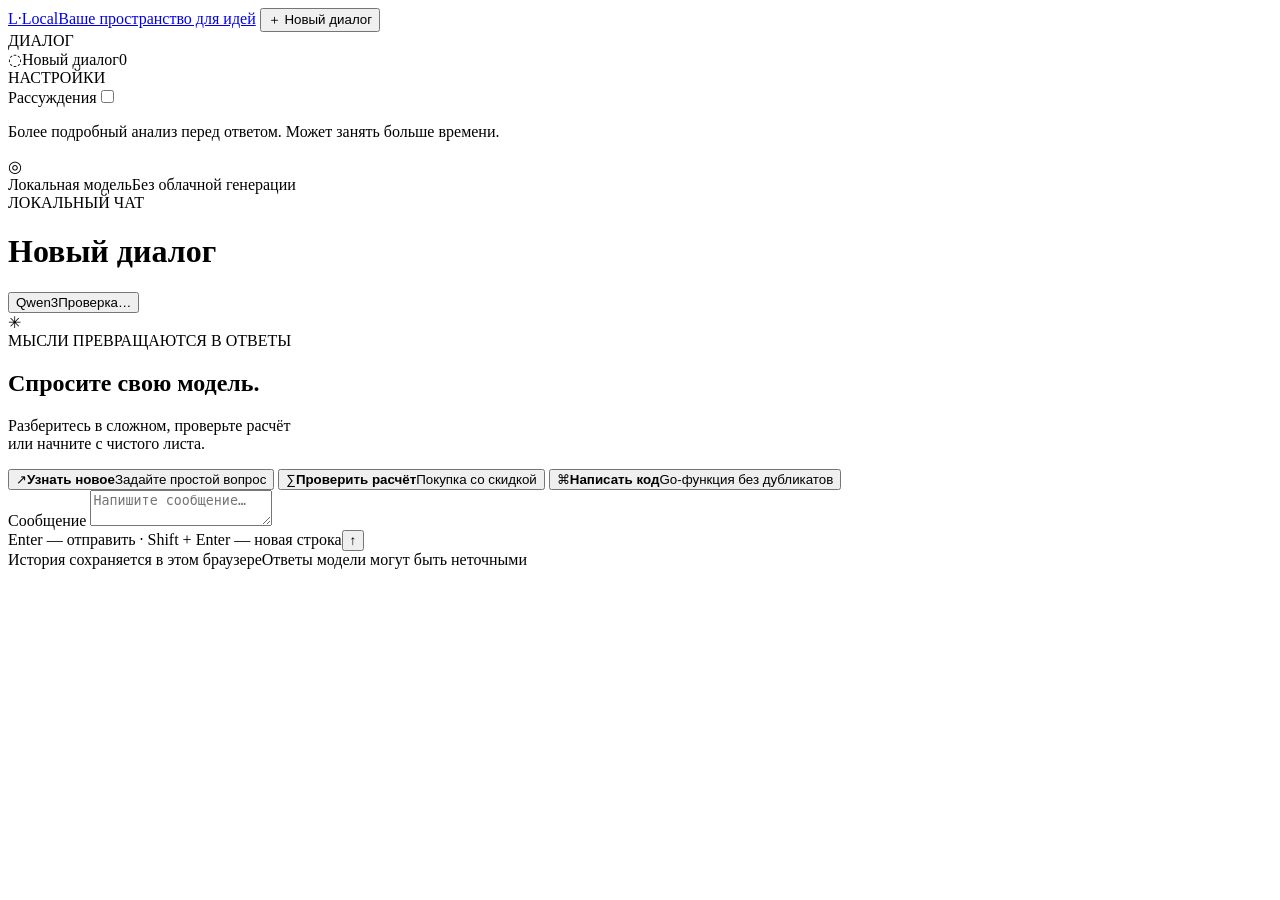
==== internal/web/assets/index.html @ 2e652b10 "Add Dockerized local LLM web chat with streaming and history" ====
<!doctype html>
<html lang="ru">
<head>
  <meta charset="UTF-8">
  <meta name="viewport" content="width=device-width, initial-scale=1">
  <meta name="color-scheme" content="light">
  <title>Local — чат с вашей моделью</title>
  <link rel="stylesheet" href="/style.css">
  <script src="/app.js" defer></script>
</head>
<body>
  <div class="layout">
    <aside class="sidebar">
      <a class="brand" href="/"><span class="brand-mark">L<span>·</span></span><span>Local<span class="brand-sub">Ваше пространство для идей</span></span></a>
      <button id="new-chat" class="new-chat" type="button"><span>＋</span> Новый диалог</button>
      <div class="sidebar-label">ДИАЛОГ</div>
      <div class="current-chat"><span class="chat-icon">◌</span><span id="sidebar-title">Новый диалог</span><span id="turn-count" class="count">0</span></div>
      <div class="settings">
        <div class="sidebar-label">НАСТРОЙКИ</div>
        <label class="think-setting" for="think"><span>Рассуждения</span><input id="think" type="checkbox"><span class="toggle" aria-hidden="true"></span></label>
        <p>Более подробный анализ перед ответом. Может занять больше времени.</p>
      </div>
      <div class="sidebar-footer"><span class="local-icon">◎</span><div>Локальная модель<span>Без облачной генерации</span></div></div>
    </aside>
    <main>
      <header class="topbar">
        <div><div class="eyebrow">ЛОКАЛЬНЫЙ ЧАТ</div><h1 id="dialog-title">Новый диалог</h1></div>
        <button id="connection" class="connection" type="button" title="Проверить состояние модели"><span id="status-dot" class="status-dot"></span><span id="model">Qwen3</span><span id="status-label">Проверка…</span></button>
      </header>
      <div id="notice" class="notice" role="alert" hidden></div>
      <div id="messages" class="messages">
        <section id="welcome" class="welcome">
          <div class="hero-symbol">✳</div>
          <div class="eyebrow">МЫСЛИ ПРЕВРАЩАЮТСЯ В ОТВЕТЫ</div>
          <h2>Спросите свою модель.</h2>
          <p>Разберитесь в сложном, проверьте расчёт<br>или начните с чистого листа.</p>
          <div class="suggestions">
            <button type="button" data-prompt="Назови столицу Франции. Ответь одним предложением по-русски."><span class="suggestion-icon">↗</span><strong>Узнать новое</strong><span>Задайте простой вопрос</span></button>
            <button type="button" data-prompt="Покупатель берёт 3 товара по 1200 рублей. Скидка 15% на всю сумму. Сколько он заплатит? Покажи вычисление и итог."><span class="suggestion-icon">∑</span><strong>Проверить расчёт</strong><span>Покупка со скидкой</span></button>
            <button type="button" data-prompt="Напиши на Go функцию Unique(values []int) []int: убери дубликаты, сохрани порядок. Используй map. Для [3, 1, 3, 2, 1] результат [3, 1, 2]. Только код функции."><span class="suggestion-icon">⌘</span><strong>Написать код</strong><span>Go-функция без дубликатов</span></button>
          </div>
        </section>
        <div id="conversation"></div>
        <div id="bottom-anchor"></div>
      </div>
      <div class="composer-wrap">
        <form id="chat-form" class="composer">
          <label for="prompt" class="sr-only">Сообщение</label>
          <textarea id="prompt" rows="2" maxlength="4000" placeholder="Напишите сообщение…" required></textarea>
          <div class="composer-bottom"><span id="composer-hint">Enter — отправить · Shift + Enter — новая строка</span><button id="stop" class="stop" type="button" hidden>■ Остановить</button><button id="send" class="send" type="submit" aria-label="Отправить сообщение">↑</button></div>
        </form>
        <div class="composer-foot"><span>История сохраняется в этом браузере</span><span>Ответы модели могут быть неточными</span></div>
      </div>
    </main>
  </div>
</body>
</html>
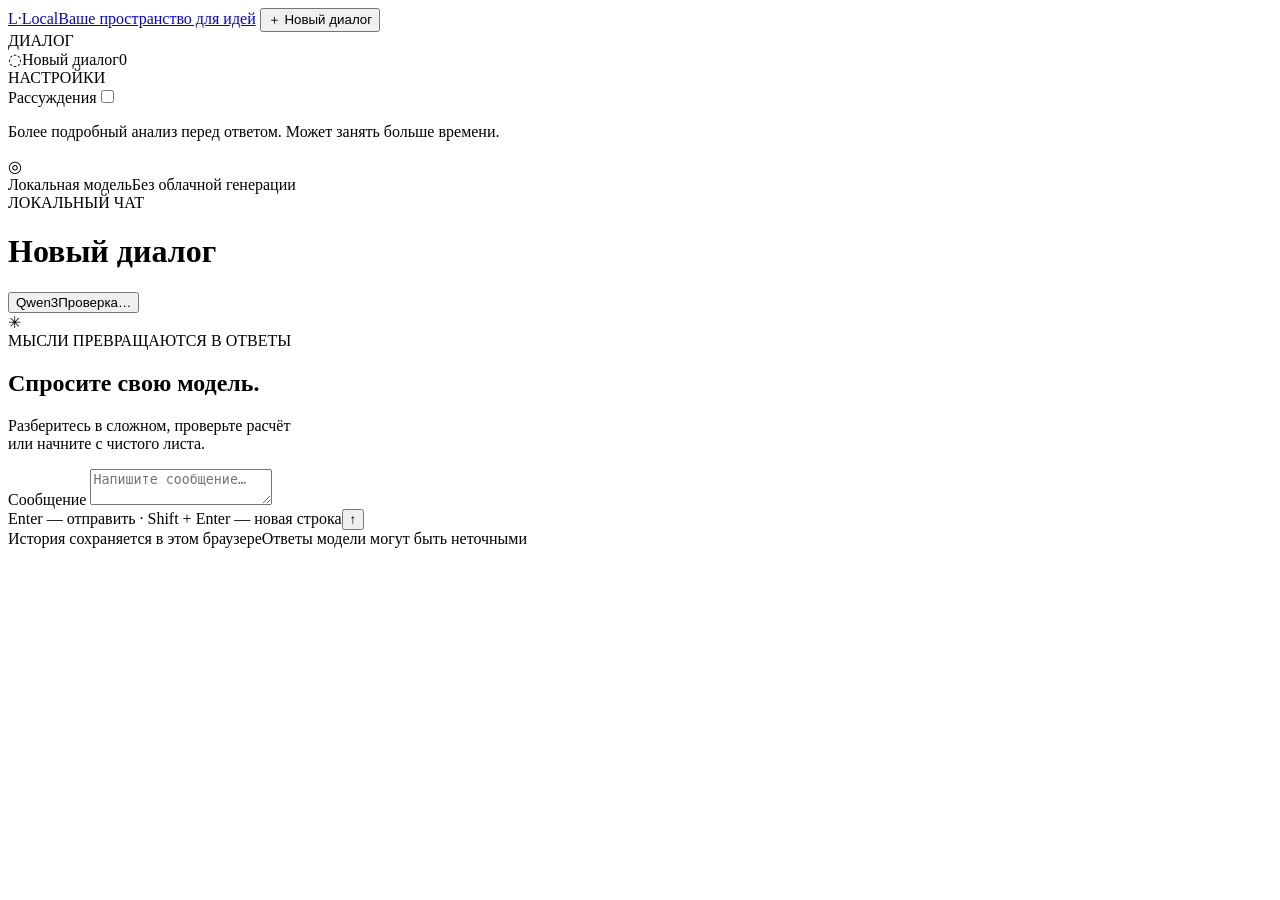
==== commit 36e956f0: "Remove welcome screen prompt suggestions" ====
--- a/internal/web/assets/index.html
+++ b/internal/web/assets/index.html
@@ -34,11 +34,6 @@
           <div class="eyebrow">МЫСЛИ ПРЕВРАЩАЮТСЯ В ОТВЕТЫ</div>
           <h2>Спросите свою модель.</h2>
           <p>Разберитесь в сложном, проверьте расчёт<br>или начните с чистого листа.</p>
-          <div class="suggestions">
-            <button type="button" data-prompt="Назови столицу Франции. Ответь одним предложением по-русски."><span class="suggestion-icon">↗</span><strong>Узнать новое</strong><span>Задайте простой вопрос</span></button>
-            <button type="button" data-prompt="Покупатель берёт 3 товара по 1200 рублей. Скидка 15% на всю сумму. Сколько он заплатит? Покажи вычисление и итог."><span class="suggestion-icon">∑</span><strong>Проверить расчёт</strong><span>Покупка со скидкой</span></button>
-            <button type="button" data-prompt="Напиши на Go функцию Unique(values []int) []int: убери дубликаты, сохрани порядок. Используй map. Для [3, 1, 3, 2, 1] результат [3, 1, 2]. Только код функции."><span class="suggestion-icon">⌘</span><strong>Написать код</strong><span>Go-функция без дубликатов</span></button>
-          </div>
         </section>
         <div id="conversation"></div>
         <div id="bottom-anchor"></div>
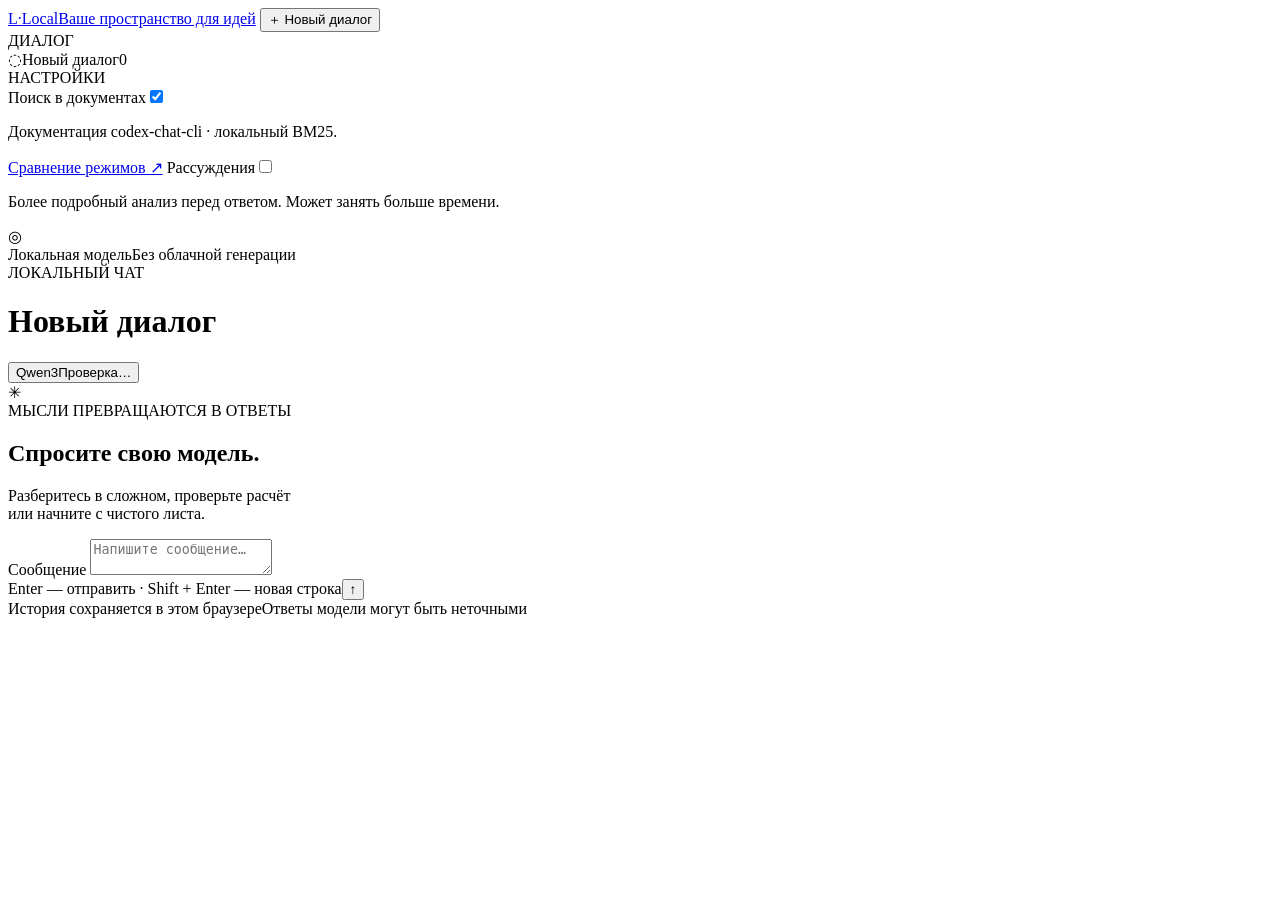
==== commit 6ce9247d: "Add local BM25 RAG with citations and evaluation" ====
--- a/internal/web/assets/index.html
+++ b/internal/web/assets/index.html
@@ -17,6 +17,9 @@
       <div class="current-chat"><span class="chat-icon">◌</span><span id="sidebar-title">Новый диалог</span><span id="turn-count" class="count">0</span></div>
       <div class="settings">
         <div class="sidebar-label">НАСТРОЙКИ</div>
+        <label class="think-setting" for="rag"><span>Поиск в документах</span><input id="rag" type="checkbox" checked><span class="toggle" aria-hidden="true"></span></label>
+        <p>Документация codex-chat-cli · локальный BM25.</p>
+        <a class="report-link" href="/comparison">Сравнение режимов ↗</a>
         <label class="think-setting" for="think"><span>Рассуждения</span><input id="think" type="checkbox"><span class="toggle" aria-hidden="true"></span></label>
         <p>Более подробный анализ перед ответом. Может занять больше времени.</p>
       </div>
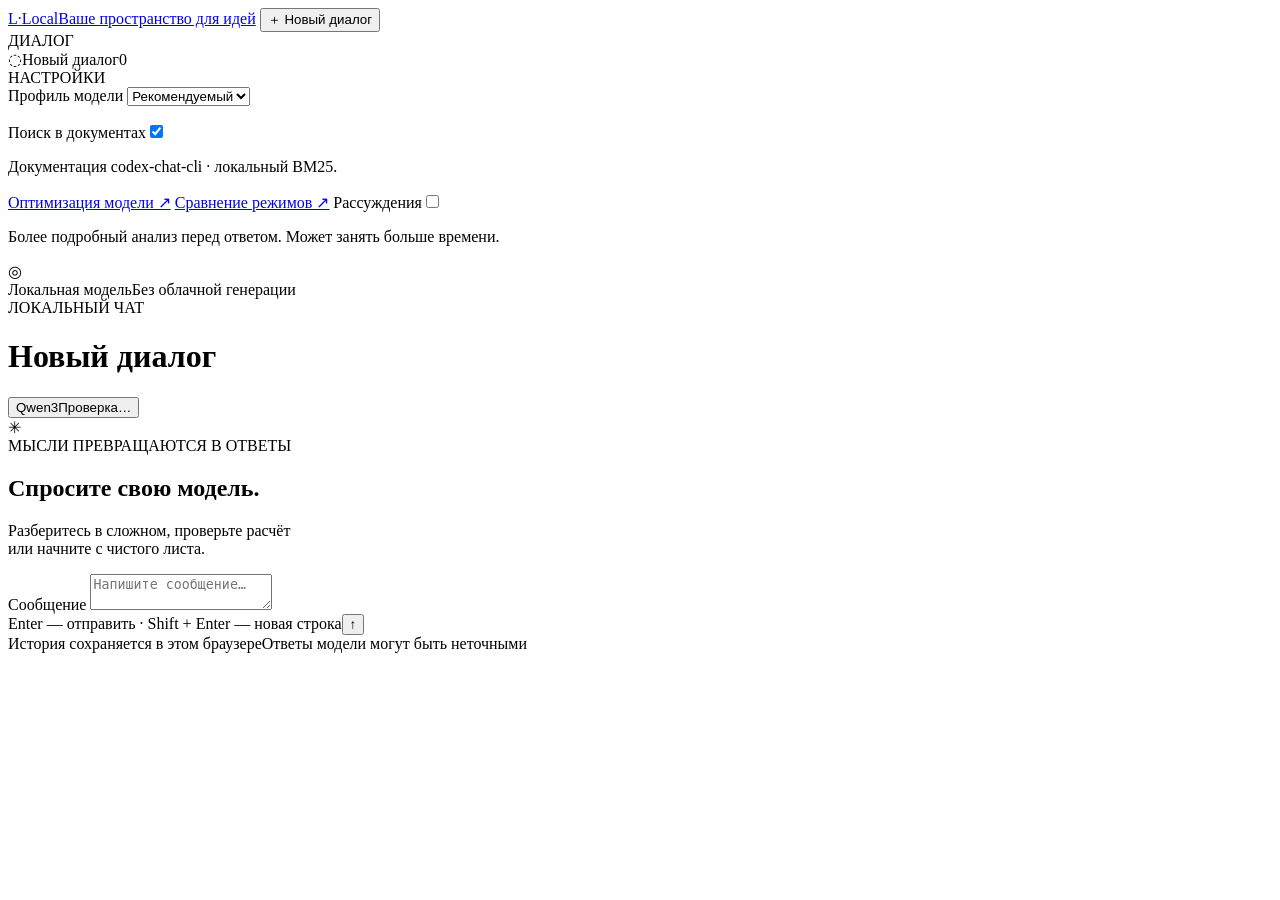
==== commit df7c3150: "Add local RAG optimization profiles and measured quality/resource comparison" ====
--- a/internal/web/assets/index.html
+++ b/internal/web/assets/index.html
@@ -17,8 +17,12 @@
       <div class="current-chat"><span class="chat-icon">◌</span><span id="sidebar-title">Новый диалог</span><span id="turn-count" class="count">0</span></div>
       <div class="settings">
         <div class="sidebar-label">НАСТРОЙКИ</div>
+        <label for="profile">Профиль модели</label>
+        <select id="profile" aria-label="Профиль модели"><option value="">Рекомендуемый</option></select>
+        <p id="profile-note"></p>
         <label class="think-setting" for="rag"><span>Поиск в документах</span><input id="rag" type="checkbox" checked><span class="toggle" aria-hidden="true"></span></label>
         <p>Документация codex-chat-cli · локальный BM25.</p>
+        <a class="report-link" href="/optimization">Оптимизация модели ↗</a>
         <a class="report-link" href="/comparison">Сравнение режимов ↗</a>
         <label class="think-setting" for="think"><span>Рассуждения</span><input id="think" type="checkbox"><span class="toggle" aria-hidden="true"></span></label>
         <p>Более подробный анализ перед ответом. Может занять больше времени.</p>
